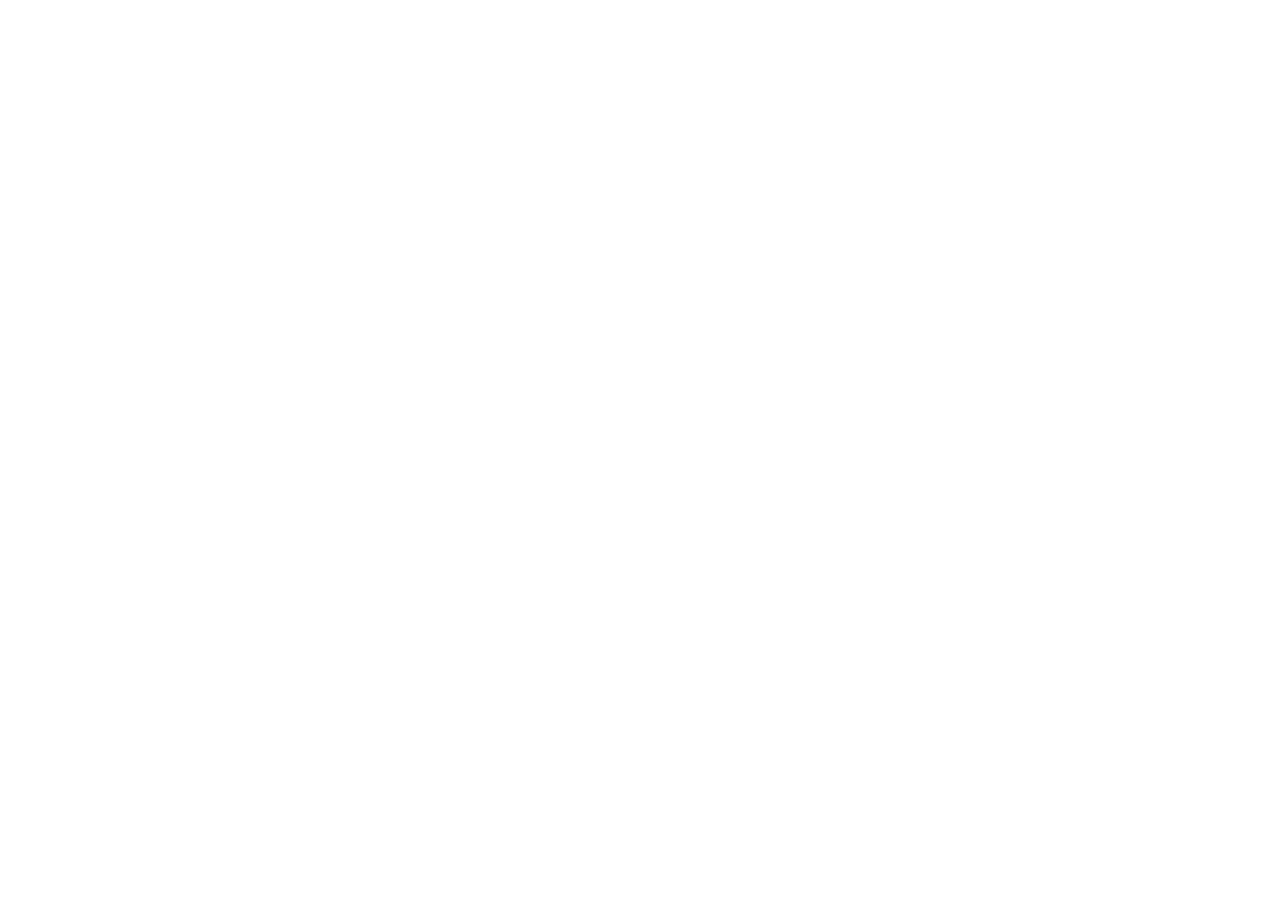
==== anydate/index.html @ ed0a23c7 "增加日期选择插件" ====
<!DOCTYPE html>
<html lang="en">
<head>
	<meta charset="UTF-8">
	<title>Title</title>
	<link rel="stylesheet" href="./anydate.css" type="text/css">
	<script src="http://apps.bdimg.com/libs/jquery/2.1.1/jquery.min.js"></script>
	<script src="../../../js/common.js"></script>
	<script src="anydate.js"></script>
</head>
<body style="font-family: 'Microsoft YaHei'">
<script>
	new Anydate().open();
</script>
</body>
</html>
---- anydate/anydate.css ----
.anydate {
    position: absolute;
    z-index: 600;
    height: 190px;
    width: 200px;
    border: 0;
    font-size: 12px;
    color: #333;
    background: #fff;
    overflow: hidden;
    box-shadow: rgba(0,0,0,0.2) 0 1px 4px;
}

.anydate .reset-time {
    position: absolute;
    left: 100%;
    top: 3px;
    margin-left: 2px;
    width: 12px;
    line-height: 12px;
    height: 12px;
    opacity: 0;
    transition: .3s;
    cursor: pointer;
}

.anydate .reset-time:hover {
    opacity: .8;
}

.anydate .anydate-head {
    position: relative;
    height: 30px;
    display: flex;
    justify-content: space-between;
    align-items: center;
}

.anydate .anydate-head .prev, .anydate .anydate-head .next {
    height: 0;
    width: 0;
    border: transparent 5px solid;
    opacity: .7;
    cursor: pointer;
    padding: 0 5px;
}

.anydate .anydate-head .prev.dis, .anydate .anydate-head .next.dis {
    opacity: .3;
    pointer-events: none;
}

.anydate .anydate-head .prev:hover, .anydate .anydate-head .next:hover {
    opacity: 1;
}

.anydate .anydate-head .prev {
    border-left: 0;
    border-right-color: #000;
}

.anydate .anydate-head .title {
    font-size: 13px;
    cursor: pointer;
    transition: .2s;
}

.anydate .anydate-head .title:hover {
    color: #2196F3;
}

.anydate .anydate-head .next {
    border-left-color: #000;
    border-right: 0;
}

.anydate .anydate-body {
    position: absolute;
    top: 30px;
    bottom: 30px;
    left: 0;
    right: 0;
    overflow: hidden;
}

.anydate .box {
    position: absolute;
    left: 2px;
    width: 196px;
    top: 2px;
    height: 126px;
    background: #fff;
    transition: .3s linear;
    transform: scale(1);
    opacity: 1;
}

.anydate .box.scale2 {
    transform: scale(2);
    opacity: 0;
}

.anydate .box.scale0 {
    transform: scale(0);
    opacity: 0;
}

.anydate .box.right {
    left: 202px;
}

.anydate .box.left {
    left: -202px;
}

.anydate .date-grid {
    float: left;
    box-sizing: border-box;
    cursor: pointer;
    transition: .2s ease-in-out;
    border: 1px solid transparent;
    border-radius: 2px;
    display: flex;
    align-items: center;
}

.anydate .date-grid div {
    width: 100%;
}

.anydate .date-grid.decade div {
    text-align: left;
    padding-left: 6px;
}

.anydate .date-grid.cell4 {
    height: 42px;
    width: 49px;
    padding: 0;
    text-align: center;
}

.anydate .date-grid.cell7 {
    line-height: 16px;
    height: 18px;
    width: 28px;
    padding: 0 8px 0 0px;
    text-align: right;
}

.anydate .date-grid._today {
    border: 1px solid #ccc;
}

.anydate .date-grid:hover,.anydate .date-grid.active {
    border-color: rgb(195, 226, 230);
    color: #3F51B5;
    background: linear-gradient(rgba(0, 188, 212, 0.05),rgba(0, 188, 212, 0.1));
}

.anydate .date-grid.active {
    outline: dotted 1px #71ddea;
    outline-offset: -3px;
}

.date-grid.week {
    border: 0!important;
    background: none!important;
    cursor: auto!important;
    color: #000!important;
    border-bottom: 1px dotted #ddd!important;
}

.anydate .date-grid.other {
    opacity: 0.5;
}

.anydate .date-grid.disable {
    color: transparent;
    pointer-events: none;
    background: none;
}

.anydate .date-grid:hover {
}

.anydate .anydate-foot {
    position: absolute;
    bottom: 0px;
    width: 100%;
    left: 0;
    display: flex;
    justify-content: space-between;
    align-items: center;
    border-top: 1px solid #eaeaea;
    background: #f7f7f7;
    height: 28px;
}

.anydate .anydate-foot input {
    border: 0;
    width: 16px;
    margin-right: 3px;
    outline: none;
    text-align: right;
    background: transparent;
    font-family: fantasy;
    color: #546E7A;
}

.anydate-foot .time-box {
    position: relative;
    padding: 0 0 0 5px;
}

.anydate-foot .today {
    position: relative;
    margin: 0 7px;
    padding: 1px 7px;
    color: #fff;
    border-radius: 2px;
    line-height: 17px;
    background: #03A9F4;
    cursor: pointer;
    box-shadow: rgba(0, 0, 0, 0) 0 0 2px;
    transition: .3s ease-in-out;
}

.anydate-foot .today.display {
    background: #9E9E9E;
    cursor: auto;
    pointer-events: none;
}

.anydate-foot .today:hover {
    background: #26C6DA;
    box-shadow: rgba(56, 56, 56, 0.4) 0 1px 3px;
}
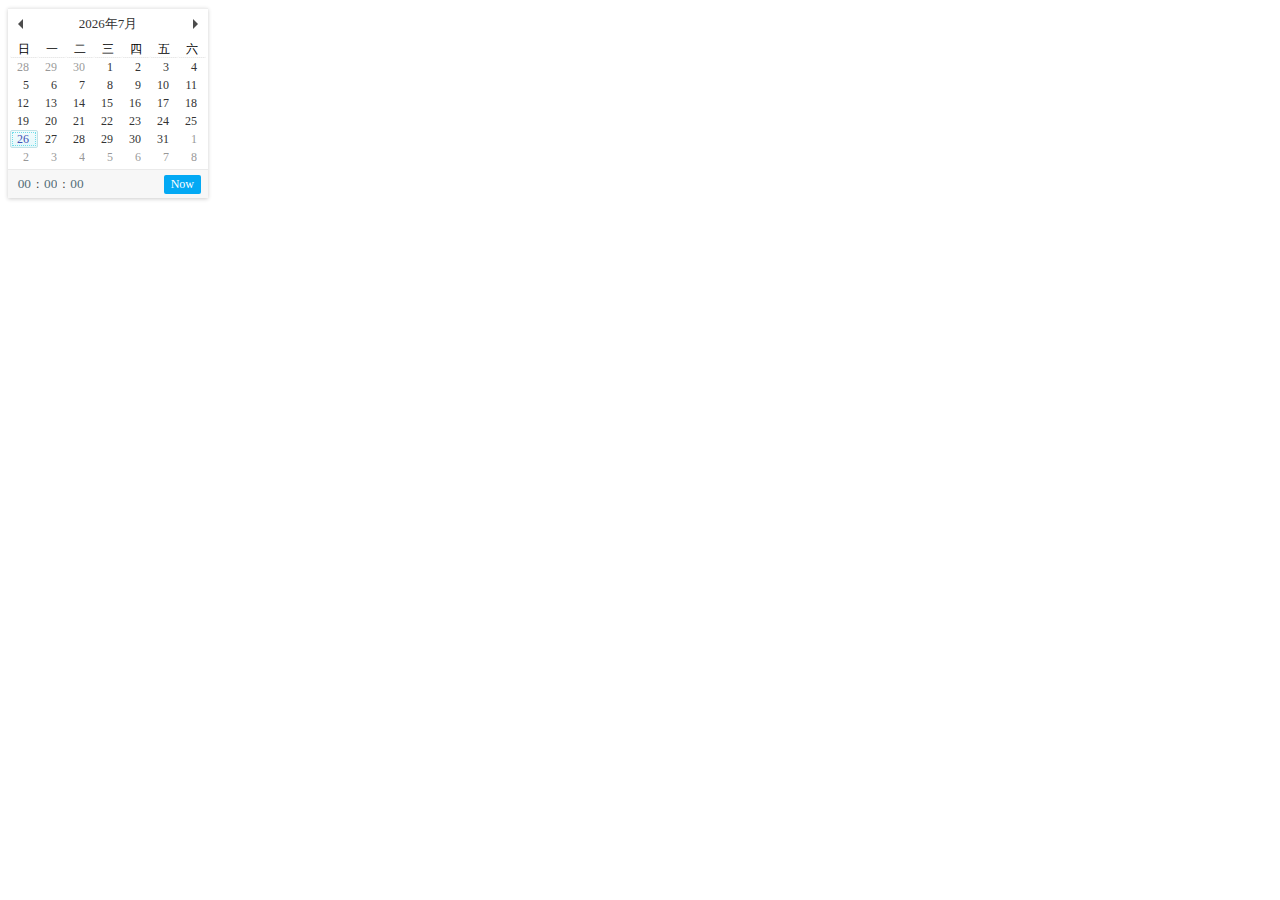
==== commit 350e1d82: "update" ====
--- a/anydate/index.html
+++ b/anydate/index.html
@@ -5,7 +5,7 @@
 	<title>Title</title>
 	<link rel="stylesheet" href="./anydate.css" type="text/css">
 	<script src="http://apps.bdimg.com/libs/jquery/2.1.1/jquery.min.js"></script>
-	<script src="../../../js/common.js"></script>
+	<script src="../../common.js"></script>
 	<script src="anydate.js"></script>
 </head>
 <body style="font-family: 'Microsoft YaHei'">
--- a/anydate/anydate.css
+++ b/anydate/anydate.css
@@ -34,6 +34,7 @@
     display: flex;
     justify-content: space-between;
     align-items: center;
+    border-top: 1px solid #eee;
 }
 
 .anydate .anydate-head .prev, .anydate .anydate-head .next {
